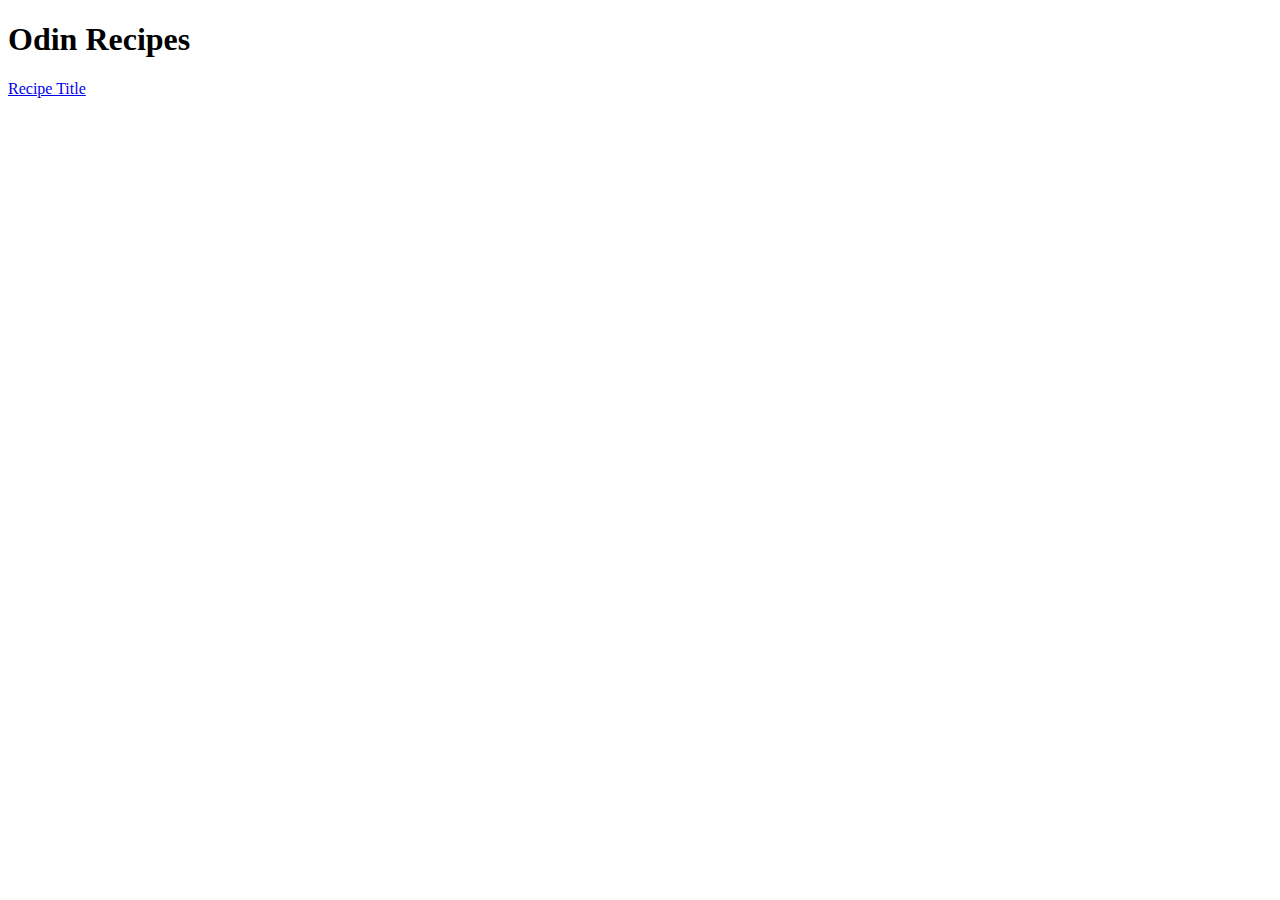
==== index.html @ 9b4a73b0 "Working on a final HTML assignment- excited!" ====
<!DOCTYPE html>

<html lang="en">
    <head>
        <meta charset="UTF-8">
        <title>Lasagna Recipes</title>
    </head>

    <body>
        <h1>Odin Recipes</h1>
        <a href="recipes/lasagna.html">Recipe Title</a>
        
    </body>
</html>
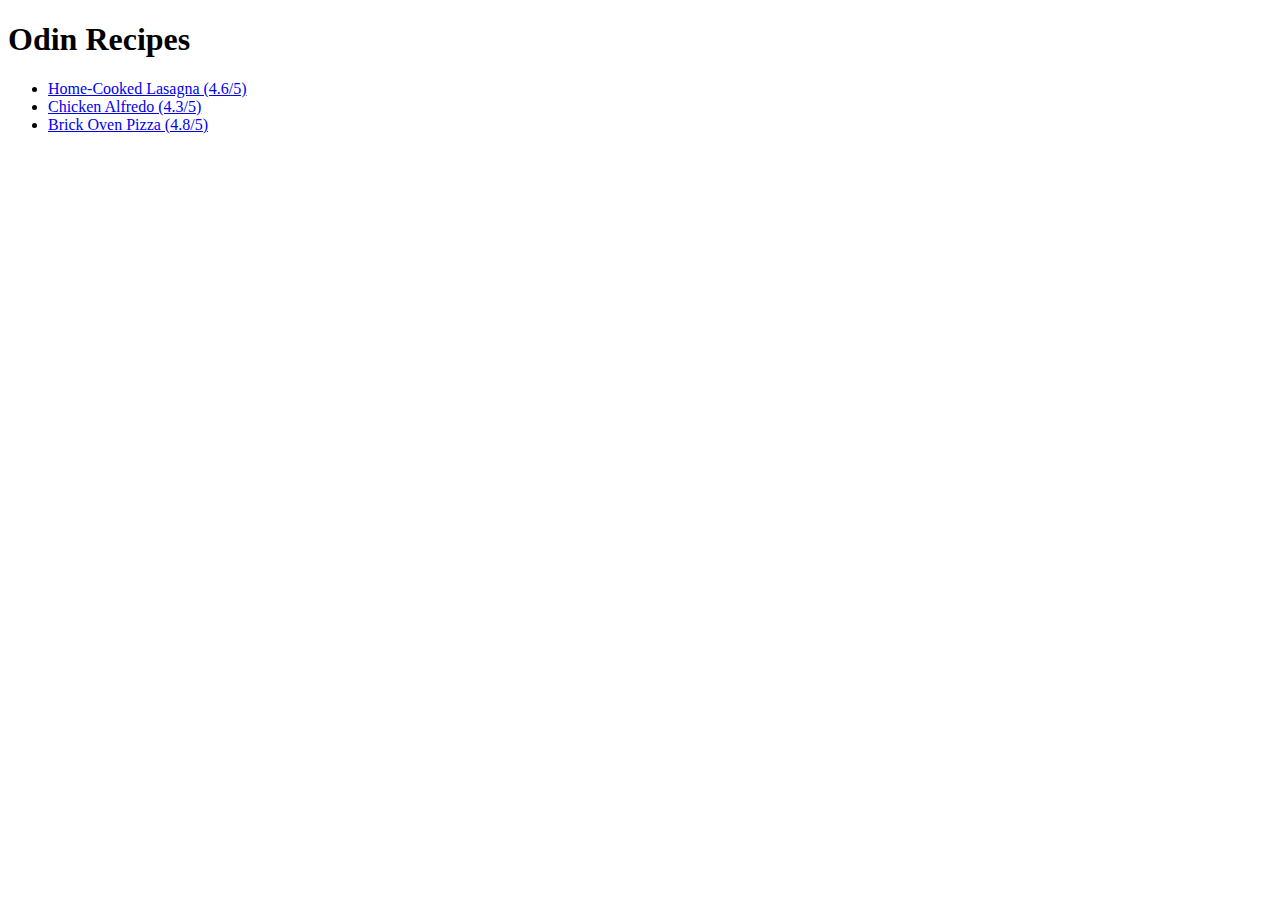
==== commit 415fb416: "Finished up the HTML project, made a small recipe website" ====
--- a/index.html
+++ b/index.html
@@ -3,12 +3,17 @@
 <html lang="en">
     <head>
         <meta charset="UTF-8">
-        <title>Lasagna Recipes</title>
+        <title>Successcipes!</title>
     </head>
 
     <body>
         <h1>Odin Recipes</h1>
-        <a href="recipes/lasagna.html">Recipe Title</a>
+        <ul>
+            <li><a href="recipes/lasagna.html">Home-Cooked Lasagna (4.6/5)</a></li>
+            <li><a href="recipes/chicken-alfredo.html">Chicken Alfredo (4.3/5)</a></li>
+            <li><a href="recipes/brick-oven-pizza.html">Brick Oven Pizza (4.8/5)</a></li>
+        </ul>
         
+
     </body>
 </html>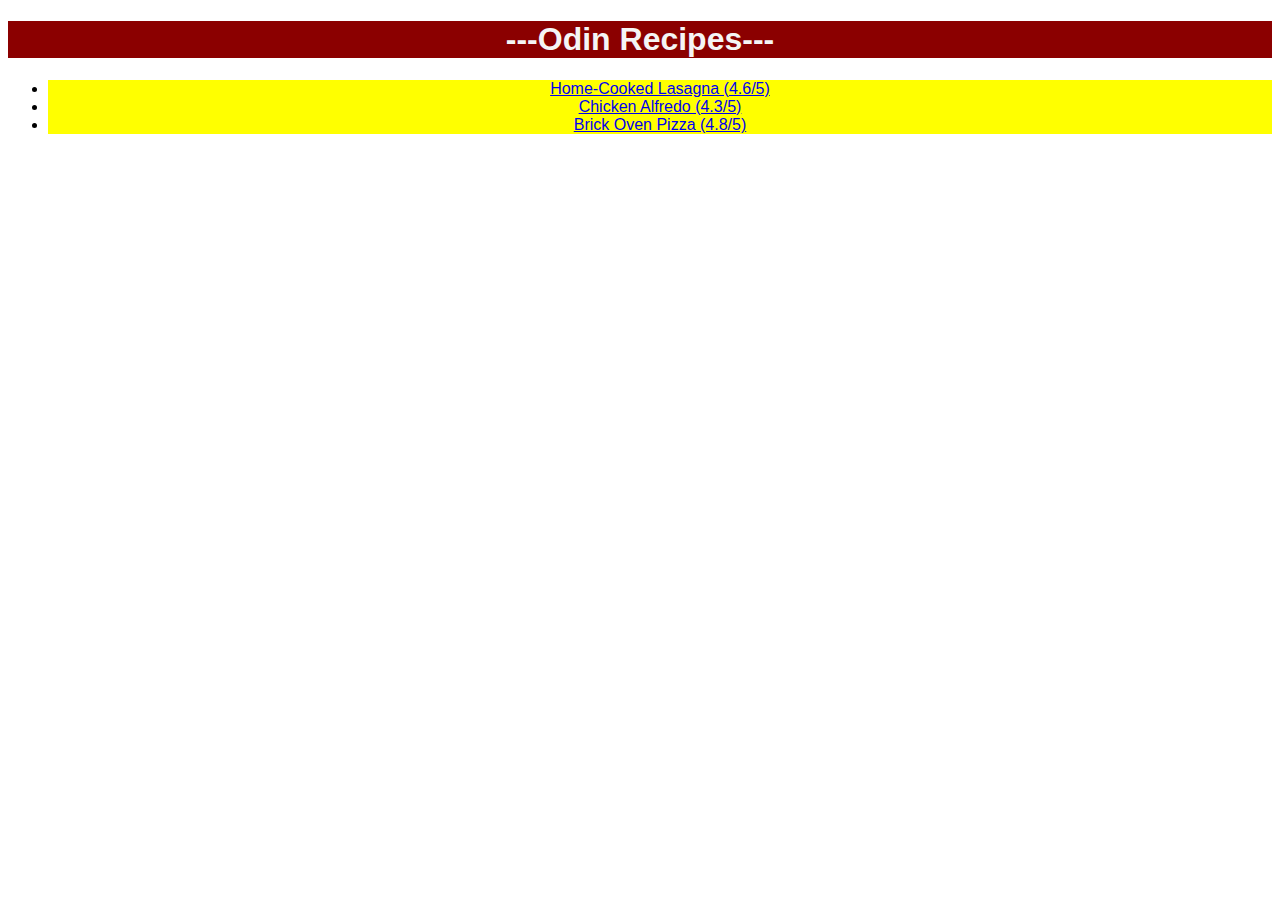
==== commit 035a3beb: "Added some style to the recipe website- fun" ====
--- a/index.html
+++ b/index.html
@@ -4,10 +4,11 @@
     <head>
         <meta charset="UTF-8">
         <title>Successcipes!</title>
+        <link rel="stylesheet" href="style.css">
     </head>
 
     <body>
-        <h1>Odin Recipes</h1>
+        <h1>---Odin Recipes---</h1>
         <ul>
             <li><a href="recipes/lasagna.html">Home-Cooked Lasagna (4.6/5)</a></li>
             <li><a href="recipes/chicken-alfredo.html">Chicken Alfredo (4.3/5)</a></li>
--- a/style.css
+++ b/style.css
@@ -0,0 +1,14 @@
+li{
+    text-align: center;
+    font-family: Verdana, Geneva, Tahoma, sans-serif;
+    background-color: yellow;
+
+}
+
+h1{
+    font-family: 'Trebuchet MS', 'Lucida Sans Unicode', 'Lucida Grande', 'Lucida Sans', Arial, sans-serif;
+    text-align: center;
+    background-color: darkred;
+    color: whitesmoke;
+}
+
